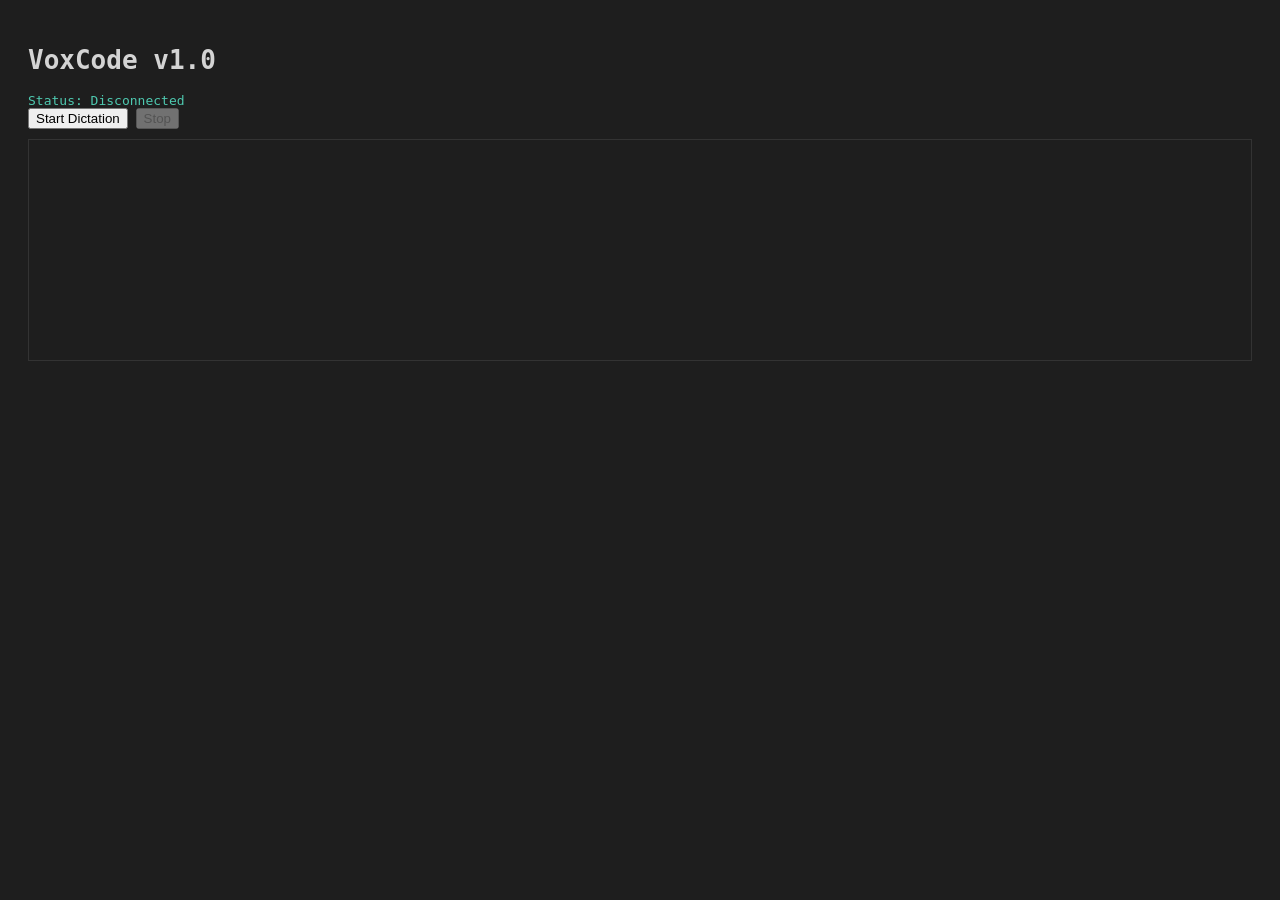
==== public/index.html @ f28451ba "initial commit" ====
<!DOCTYPE html>
<html lang="en">
<head>
    <meta charset="UTF-8">
    <title>VoxCode Client</title>
    <style>
        body { font-family: monospace; background: #1e1e1e; color: #d4d4d4; padding: 20px; }
        #status { color: #4ec9b0; }
        #transcript { border: 1px solid #333; padding: 10px; height: 200px; overflow-y: auto; margin-top: 10px; }
    </style>
</head>
<body>
    <h1>VoxCode v1.0</h1>
    <div id="status">Status: Disconnected</div>
    <button id="start">Start Dictation</button>
    <button id="stop" disabled>Stop</button>
    <div id="transcript"></div>

    <script src="app.js"></script>
</body>
</html>
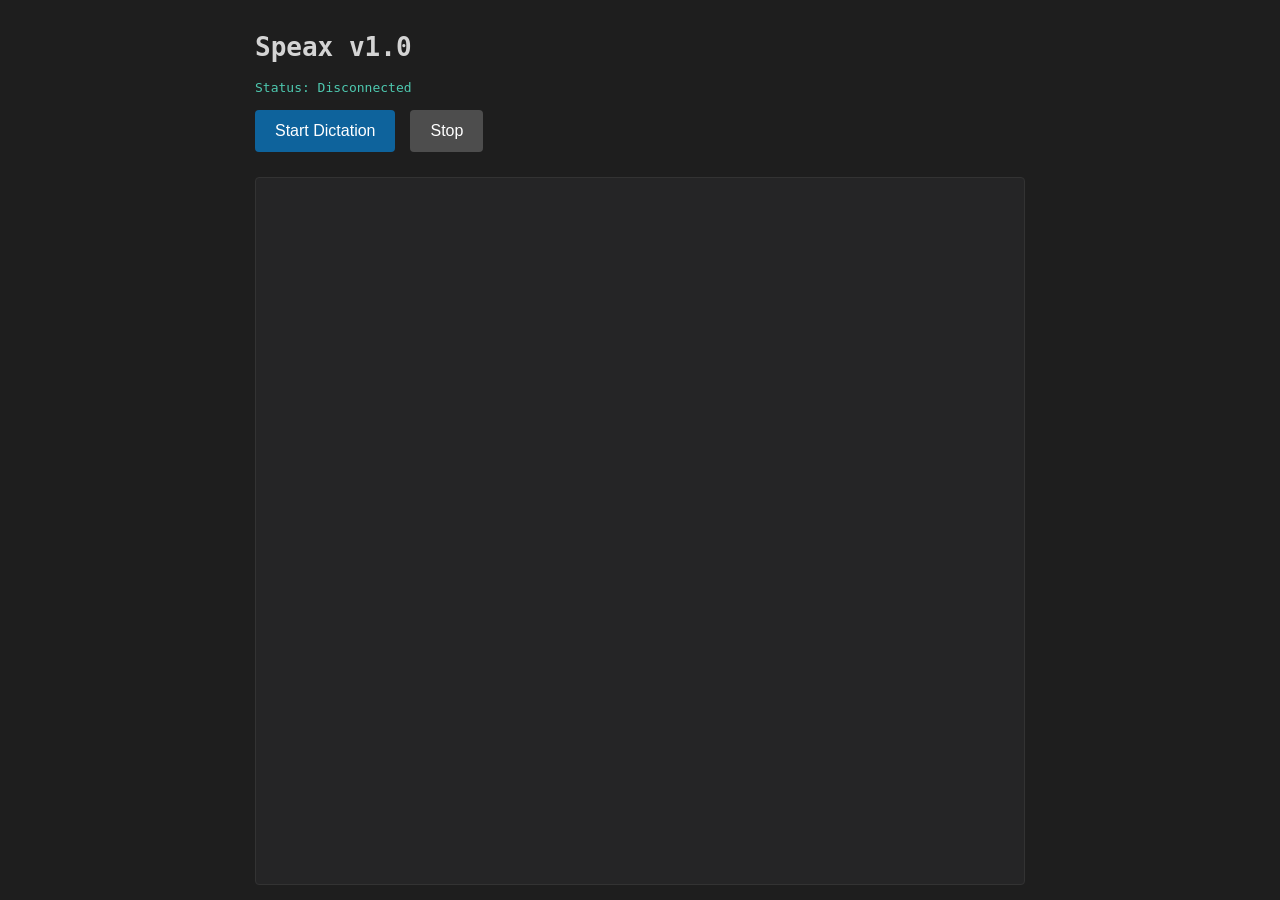
==== commit 13b41bcb: "get full duplex audio and ollama integration, add memory context handling, rolling summary, per-clie" ====
--- a/public/index.html
+++ b/public/index.html
@@ -2,18 +2,30 @@
 <html lang="en">
 <head>
     <meta charset="UTF-8">
-    <title>VoxCode Client</title>
+    <meta name="viewport" content="width=device-width, initial-scale=1.0, maximum-scale=1.0, user-scalable=no">
+    <title>Speax Client</title>
     <style>
-        body { font-family: monospace; background: #1e1e1e; color: #d4d4d4; padding: 20px; }
+        body { font-family: monospace; background: #1e1e1e; color: #d4d4d4; padding: 15px; margin: 0; display: flex; flex-direction: column; max-width: 800px; margin: 0 auto; height: 100vh; height: 100dvh; box-sizing: border-box; }
         #status { color: #4ec9b0; }
-        #transcript { border: 1px solid #333; padding: 10px; height: 200px; overflow-y: auto; margin-top: 10px; }
+        #transcript { border: 1px solid #333; padding: 10px; flex-grow: 1; overflow-y: auto; overflow-x: hidden; margin-top: 15px; border-radius: 4px; background: #252526; scroll-behavior: smooth; white-space: pre-wrap; word-wrap: break-word; }
+        button { padding: 12px 20px; font-size: 16px; margin-right: 5px; margin-bottom: 10px; cursor: pointer; border: none; border-radius: 4px; background: #0e639c; color: white; }
+        button:disabled { background: #4d4d4d; cursor: not-allowed; }
+        .controls { display: flex; flex-wrap: wrap; gap: 10px; margin-top: 15px; align-items: center; }
+        
+        @media (max-width: 600px) {
+            button { width: 100%; margin-right: 0; }
+        }
     </style>
 </head>
 <body>
-    <h1>VoxCode v1.0</h1>
+    <h1>Speax v1.0</h1>
     <div id="status">Status: Disconnected</div>
-    <button id="start">Start Dictation</button>
-    <button id="stop" disabled>Stop</button>
+    
+    <div class="controls">
+        <button id="start">Start Dictation</button>
+        <button id="stop" disabled>Stop</button>
+    </div>
+
     <div id="transcript"></div>
 
     <script src="app.js"></script>
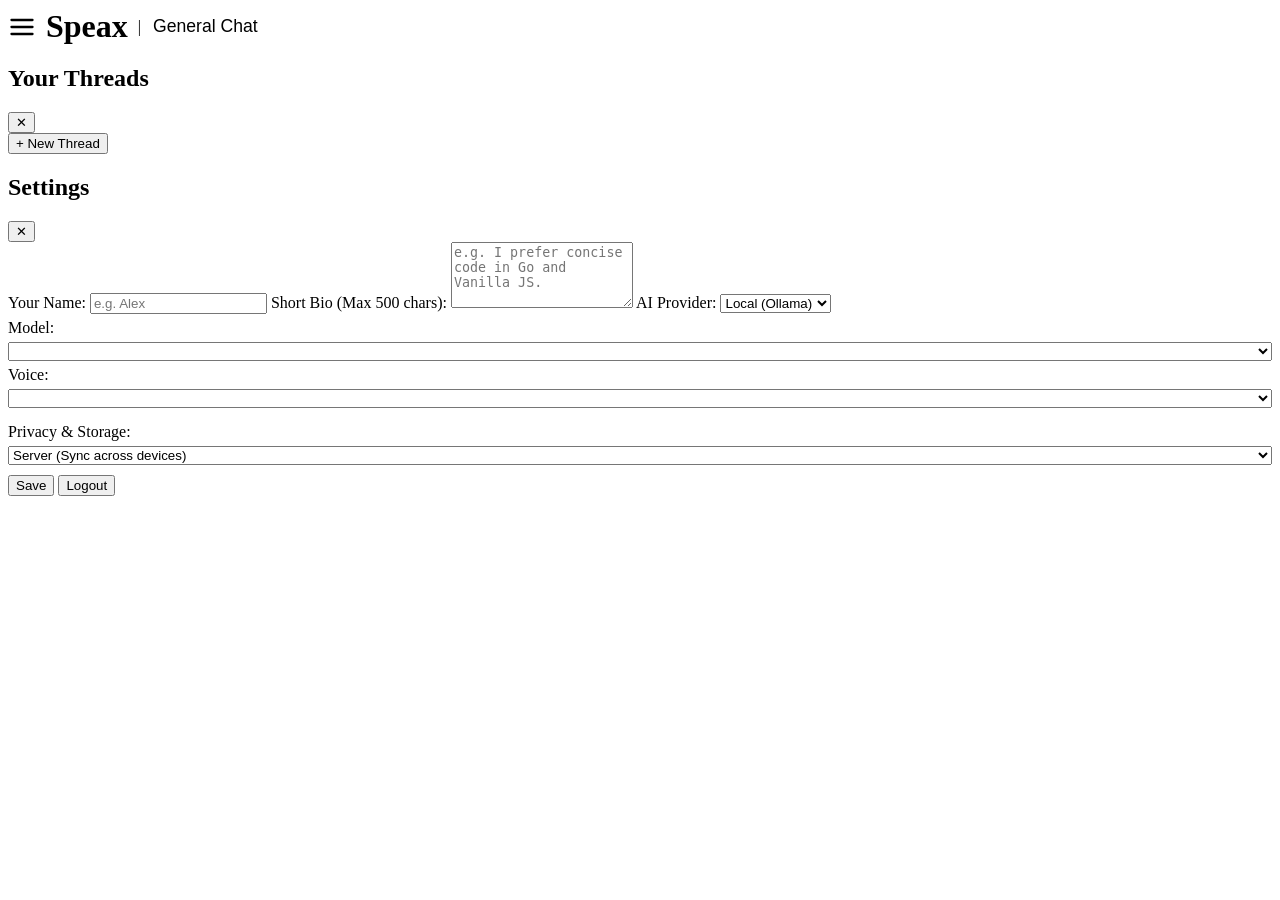
==== commit 5cc7dcf0: "Merge pull request #1 from blakjakau/feature/mobile-whisper Feature/mobile whisper" ====
--- a/public/index.html
+++ b/public/index.html
@@ -4,30 +4,170 @@
     <meta charset="UTF-8">
     <meta name="viewport" content="width=device-width, initial-scale=1.0, maximum-scale=1.0, user-scalable=no">
     <title>Speax Client</title>
-    <style>
-        body { font-family: monospace; background: #1e1e1e; color: #d4d4d4; padding: 15px; margin: 0; display: flex; flex-direction: column; max-width: 800px; margin: 0 auto; height: 100vh; height: 100dvh; box-sizing: border-box; }
-        #status { color: #4ec9b0; }
-        #transcript { border: 1px solid #333; padding: 10px; flex-grow: 1; overflow-y: auto; overflow-x: hidden; margin-top: 15px; border-radius: 4px; background: #252526; scroll-behavior: smooth; white-space: pre-wrap; word-wrap: break-word; }
-        button { padding: 12px 20px; font-size: 16px; margin-right: 5px; margin-bottom: 10px; cursor: pointer; border: none; border-radius: 4px; background: #0e639c; color: white; }
-        button:disabled { background: #4d4d4d; cursor: not-allowed; }
-        .controls { display: flex; flex-wrap: wrap; gap: 10px; margin-top: 15px; align-items: center; }
-        
-        @media (max-width: 600px) {
-            button { width: 100%; margin-right: 0; }
-        }
-    </style>
+    <link rel="icon" type="image/svg+xml" href="data:image/svg+xml,%3Csvg viewBox='0 0 100 100' xmlns='http://www.w3.org/2000/svg'%3E%3Crect width='100' height='100' fill='%231A1C2C' rx='20'/%3E%3Cg%3E%3Cg fill='rgba(74, 78, 105, 0.35)'%3E%3Crect x='14' y='42.65' width='8' height='8.36' rx='4' /%3E%3Crect x='26' y='27.60' width='8' height='28.35' rx='4' /%3E%3Crect x='38' y='17.33' width='8' height='54.05' rx='4' /%3E%3Crect x='50' y='22.74' width='8' height='67.76' rx='4' /%3E%3Crect x='62' y='40.14' width='8' height='45.75' rx='4' /%3E%3Crect x='74' y='47.46' width='8' height='21.13' rx='4' /%3E%3Crect x='86' y='48.02' width='8' height='6.40' rx='4' /%3E%3C/g%3E%3Cg fill='%2300D1C1'%3E%3Crect x='10' y='45.00' width='8' height='13.37' rx='4' /%3E%3Crect x='22' y='44.67' width='8' height='27.57' rx='4' /%3E%3Crect x='34' y='45.99' width='8' height='32.26' rx='4' /%3E%3Crect x='46' y='38.51' width='8' height='31.38' rx='4' /%3E%3Crect x='58' y='29.07' width='8' height='26.99' rx='4' /%3E%3Crect x='70' y='29.93' width='8' height='22.98' rx='4' /%3E%3Crect x='82' y='41.02' width='8' height='12.13' rx='4' /%3E%3C/g%3E%3C/g%3E%3C/svg%3E">
+    <link rel="stylesheet" href="styles.css?1">
 </head>
 <body>
-    <h1>Speax v1.0</h1>
-    <div id="status">Status: Disconnected</div>
-    
-    <div class="controls">
-        <button id="start">Start Dictation</button>
-        <button id="stop" disabled>Stop</button>
+    <div style="display: flex; justify-content: space-between; align-items: center; margin-bottom: 15px; width: 100%;">
+        <div style="display: flex; align-items: center; width: 70%; gap: 10px;">
+            <button id="menuSettingsBtn" style="background: transparent; border: none; color: var(--text-bright); cursor: pointer; padding: 0; display: flex; align-items: center; justify-content: center;">
+                <svg viewBox="0 0 24 24" fill="none" stroke="currentColor" stroke-width="2" stroke-linecap="round" stroke-linejoin="round" style="width: 28px; height: 28px;"><line x1="3" y1="12" x2="21" y2="12"></line><line x1="3" y1="6" x2="21" y2="6"></line><line x1="3" y1="18" x2="21" y2="18"></line></svg>
+            </button>
+            <h1 style="margin: 0;">Speax</h1><span style="color: var(--slate-high);">|</span><input id="threadNameInput" type="text" style="background:transparent; border:none; color:var(--text-bright); font-size:1.1em; cursor:pointer; width: 100%;" title="Rename Thread" value="General Chat" />
+        </div>
+        <div id="userProfileContainer" style="display: none; position: relative;">
+            <img id="userAvatarBtn" src="" alt="User" style="width: 40px; height: 40px; border-radius: 50%; border: 2px solid var(--slate-high); object-fit: cover;">
+        </div>
     </div>
 
-    <div id="transcript"></div>
+    <div id="auth-section" style="display: none; text-align: center; margin-top: 50px;">
+        <h2 style="margin-bottom: 20px; color: var(--text-soft)">Authentication Required</h2>
+        <button id="loginBtn" class="btn-primary google">Login with Google</button>
+    </div>
 
-    <script src="app.js"></script>
+    <div id="app-section" style="display: none; flex-grow: 1; flex-direction: column; min-height: 0;">
+        <div id="status" style="margin-bottom: 15px; font-weight: bold; font-size: 1.1em; color: var(--text-bright);">Status: Disconnected</div>
+        
+        <!-- Dynamic Audio Progress Bar (Global) -->
+        <div id="audioProgressContainer" class="progress-container">
+            <div id="audioProgressBar" class="progress-bar"></div>
+        </div>
+
+        <div id="view-container" style="flex-grow: 1; display: flex; flex-direction: column; overflow: hidden;">
+            <!-- Home View -->
+            <div id="view-home" class="chat-view centered">
+                <div style="display: flex; flex-direction: column; align-items: center; justify-content: center; gap: 30px; margin: auto;">
+                    <div style="position: relative; display: flex; justify-content: center; align-items: center;">
+                        <!-- Main Toggle Button -->
+                        <button id="mainToggleBtn" class="main-toggle-btn disconnected">
+                            <svg viewBox="0 0 100 100" xmlns="http://www.w3.org/2000/svg" style="width: 50%; height: 50%;">
+                                <g fill="currentColor">
+                                    <!-- Shadow / Thought Layer -->
+                                    <g style="opacity: 0.35;">
+                                        <rect x="14" y="42.65" width="8" height="8.36" rx="4" /><rect x="26" y="27.60" width="8" height="28.35" rx="4" />
+                                        <rect x="38" y="17.33" width="8" height="54.05" rx="4" /><rect x="50" y="22.74" width="8" height="67.76" rx="4" />
+                                        <rect x="62" y="40.14" width="8" height="45.75" rx="4" /><rect x="74" y="47.46" width="8" height="21.13" rx="4" />
+                                        <rect x="86" y="48.02" width="8" height="6.40" rx="4" />
+                                    </g>
+                                    <!-- Active / Speech Layer -->
+                                    <g>
+                                        <rect x="10" y="45.00" width="8" height="13.37" rx="4" /><rect x="22" y="44.67" width="8" height="27.57" rx="4" />
+                                        <rect x="34" y="45.99" width="8" height="32.26" rx="4" /><rect x="46" y="38.51" width="8" height="31.38" rx="4" />
+                                        <rect x="58" y="29.07" width="8" height="26.99" rx="4" /><rect x="70" y="29.93" width="8" height="22.98" rx="4" />
+                                        <rect x="82" y="41.02" width="8" height="12.13" rx="4" />
+                                    </g>
+                                </g>
+                            </svg>
+                        </button>
+                        <!-- Floating Mute Button -->
+                        <button id="muteBtn" class="satellite-btn mute" style="display: none;">
+                            <svg viewBox="0 0 24 24" fill="none" stroke="currentColor" stroke-width="2" stroke-linecap="round" stroke-linejoin="round" style="width: 50%; height: 50%;"><path d="M12 2a3 3 0 0 0-3 3v7a3 3 0 0 0 6 0V5a3 3 0 0 0-3-3Z"></path><path d="M19 10v2a7 7 0 0 1-14 0v-2"></path><line x1="12" y1="19" x2="12" y2="22"></line></svg>
+                        </button>
+                    </div>
+                    <!-- Pause Button -->
+                    <button id="pauseBtn" class="satellite-btn pause" style="display: none;">
+                        <svg viewBox="0 0 24 24" fill="none" stroke="currentColor" stroke-width="2" stroke-linecap="round" stroke-linejoin="round" style="width: 50%; height: 50%;"><rect x="6" y="4" width="4" height="16"></rect><rect x="14" y="4" width="4" height="16"></rect></svg>
+                    </button>
+                </div>
+            </div>
+
+            <!-- Thread View -->
+            <div id="transcript" class="chat-view" style="display: none;"></div>
+
+            <!-- Memory View -->
+            <div id="summary-view" class="chat-view" style="display: none; flex-direction: column;">
+                <div style="display: flex; gap: 10px; margin-bottom: 15px; flex-shrink: 0; width: 100%;">
+                    <button id="rebuildSummaryBtn" class="btn-primary" style="flex: 1; margin: 0;">Rebuild Summary</button>
+                    <button id="clearHistoryBtn" class="btn-danger" style="flex: 1; margin: 0;">Expunge Memory</button>
+                </div>
+                <div id="summary-content" style="flex-grow: 1;">No summary generated yet.</div>
+            </div>
+        </div>
+
+        <!-- Bottom Navigation Tabs -->
+        <div id="bottom-tabs" class="tab-container">
+            <button id="tab-home" class="tab-btn active">
+                <svg class="tab-icon" viewBox="0 0 24 24" fill="currentColor"><path d="M10 20v-6h4v6h5v-8h3L12 3 2 12h3v8z"/></svg>
+                <span>Home</span>
+            </button>
+            <button id="tab-thread" class="tab-btn">
+                <svg class="tab-icon" viewBox="0 0 24 24" fill="currentColor"><path d="M3 13h2v-2H3v2zm0 4h2v-2H3v2zm0-8h2V7H3v2zm4 4h14v-2H7v2zm0 4h14v-2H7v2zM7 7v2h14V7H7z"/></svg>
+                <span>Thread</span>
+            </button>
+            <button id="tab-memory" class="tab-btn">
+                <svg class="tab-icon" viewBox="0 0 24 24" fill="currentColor"><path d="M15 9H9v6h6V9zm-2 4h-2v-2h2v2zm8-2V9h-2V7c0-1.1-.9-2-2-2h-2V3h-2v2h-2V3H9v2H7c-1.1 0-2 .9-2 2v2H3v2h2v2H3v2h2v2c0 1.1.9 2 2 2h2v2h2v-2h2v2h2v-2h2c1.1 0 2-.9 2-2v-2h2v-2h-2v-2h2zm-4 6H7V7h10v10z"/></svg>
+                <span>Memory</span>
+            </button>
+        </div>
+    </div>
+
+    <button id="threadsFab" style="position: fixed; bottom: 85px; right: 20px; border-radius: 50%; width: 50px; height: 50px; display: none; z-index: 90; background: var(--slate-high); border: 1px solid var(--slate-mid); cursor: pointer; box-shadow: 0 4px 6px rgba(0,0,0,0.3); padding: 0; align-items: center; justify-content: center; color: var(--text-bright);">
+        <svg viewBox="0 0 24 24" fill="none" stroke="currentColor" stroke-width="2" stroke-linecap="round" stroke-linejoin="round" style="width: 50%; height: 50%;"><line x1="8" y1="6" x2="21" y2="6"></line><line x1="8" y1="12" x2="21" y2="12"></line><line x1="8" y1="18" x2="21" y2="18"></line><line x1="3" y1="6" x2="3.01" y2="6"></line><line x1="3" y1="12" x2="3.01" y2="12"></line><line x1="3" y1="18" x2="3.01" y2="18"></line></svg>
+    </button>
+
+    <div id="drawerOverlay" class="drawer-overlay"></div>
+
+    <div id="threadsSidebar" class="bottom-sheet">
+        <div class="sidebar-header">
+            <h2 style="color: var(--teal-electric);">Your Threads</h2>
+            <button id="closeThreadsBtn" class="btn-close">✕</button>
+        </div>
+        <button id="newThreadBtn" class="btn-primary" style="margin: 0;">+ New Thread</button>
+        <div id="threadList" style="flex-grow: 1; overflow-y: auto; display: flex; flex-direction: column; gap: 5px;"></div>
+    </div>
+
+    <div id="settingsSidebar" class="sidebar" style="left: -320px; border-right: 1px solid var(--slate-high);">
+        <div class="sidebar-header">
+            <h2>Settings</h2>
+            <button id="closeSettingsBtn" class="btn-close">✕</button>
+        </div>
+        
+        <label style="margin-top: 10px;">Your Name:</label>
+        <input type="text" id="userName" placeholder="e.g. Alex">
+        
+        <label>Short Bio (Max 500 chars):</label>
+        <textarea id="userBio" maxlength="500" placeholder="e.g. I prefer concise code in Go and Vanilla JS." style="resize: vertical; min-height: 60px;"></textarea>
+
+        <div id="nativeSttContainer" style="display: none; flex-direction: column; gap: 5px; margin-top: 15px;">
+            <label style="display: flex; align-items: center; justify-content: space-between; cursor: pointer;">
+                Use Browser STT:
+                <input type="checkbox" id="useNativeSttToggle" style="width: 18px; height: 18px; cursor: pointer;">
+            </label>
+        </div>
+
+        <label style="margin-top: 10px;">AI Provider:</label>
+        <select id="aiProvider">
+            <option value="ollama">Local (Ollama)</option>
+            <option value="gemini">Google Gemini</option>
+        </select>
+        
+        <div id="geminiSettings" style="display: none; flex-direction: column; gap: 5px;">
+            <label>Gemini API Key:</label>
+            <input type="password" id="geminiApiKey" placeholder="AIzaSy...">
+        </div>
+        
+    <div id="modelSettings" style="display: flex; flex-direction: column; gap: 5px; margin-top: 5px;">
+        <label>Model:</label>
+        <select id="aiModel"></select>
+    </div>
+    
+    <div id="voiceSettings" style="display: flex; flex-direction: column; gap: 5px; margin-top: 5px;">
+        <label>Voice:</label>
+        <select id="aiVoice"></select>
+    </div>
+
+    <div id="storageSettings" style="display: flex; flex-direction: column; gap: 5px; margin-top: 15px;">
+        <label>Privacy & Storage:</label>
+        <select id="storageMode">
+            <option value="server">Server (Sync across devices)</option>
+            <option value="client">Browser (Local Ephemeral)</option>
+        </select>
+    </div>
+
+        <button id="saveSettingsBtn" class="btn-primary" style="margin-top: auto;">Save</button>
+        <button id="menuLogoutBtn" class="btn-danger" style="margin-top: 10px;">Logout</button>
+    </div>
+
+    <script type="module" src="app.js?1"></script>
 </body>
 </html>
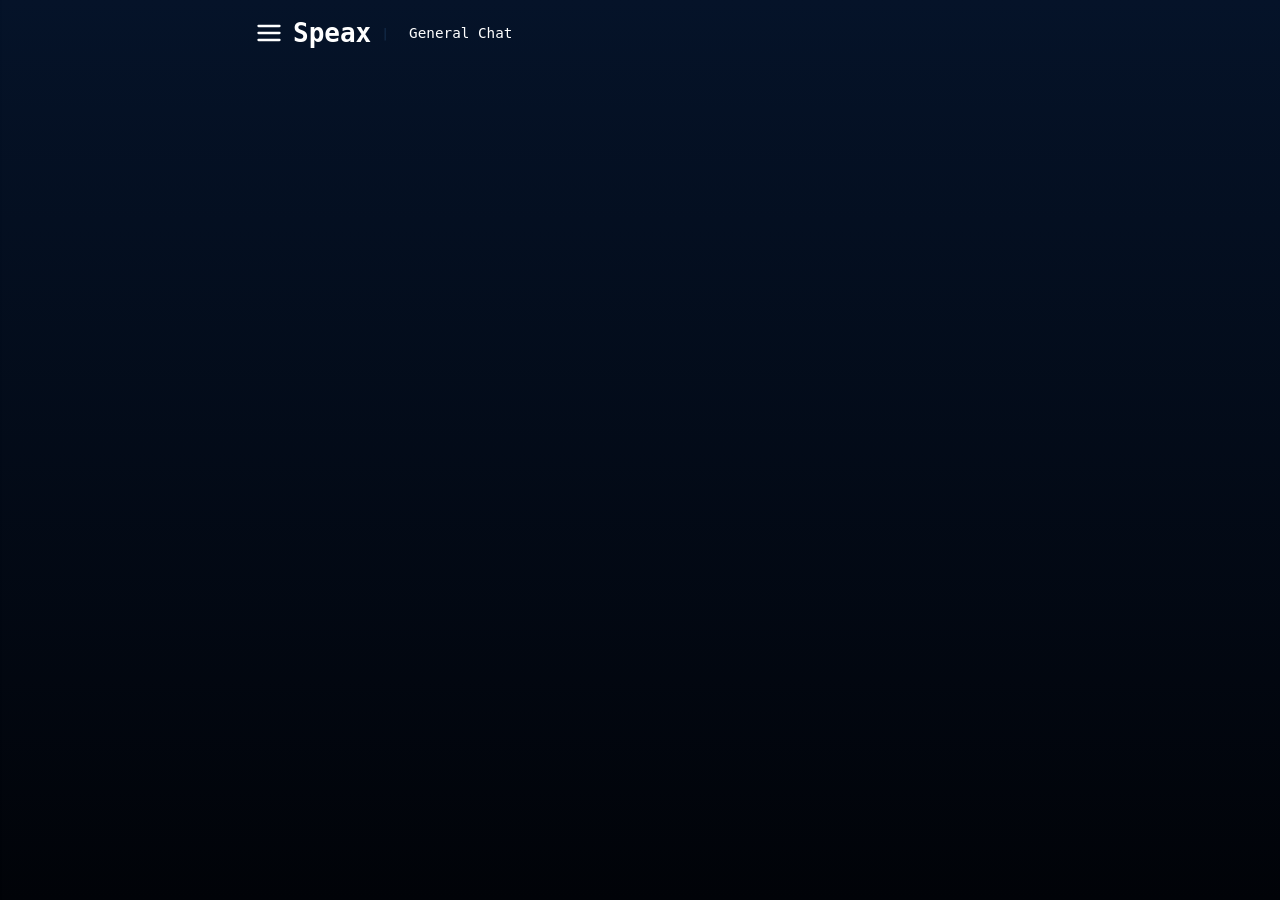
==== commit 2e147a93: "Merge pull request #2 from blakjakau/feature/mobile-piper implemented local TTS via piper models (sh" ====
--- a/public/index.html
+++ b/public/index.html
@@ -5,7 +5,7 @@
     <meta name="viewport" content="width=device-width, initial-scale=1.0, maximum-scale=1.0, user-scalable=no">
     <title>Speax Client</title>
     <link rel="icon" type="image/svg+xml" href="data:image/svg+xml,%3Csvg viewBox='0 0 100 100' xmlns='http://www.w3.org/2000/svg'%3E%3Crect width='100' height='100' fill='%231A1C2C' rx='20'/%3E%3Cg%3E%3Cg fill='rgba(74, 78, 105, 0.35)'%3E%3Crect x='14' y='42.65' width='8' height='8.36' rx='4' /%3E%3Crect x='26' y='27.60' width='8' height='28.35' rx='4' /%3E%3Crect x='38' y='17.33' width='8' height='54.05' rx='4' /%3E%3Crect x='50' y='22.74' width='8' height='67.76' rx='4' /%3E%3Crect x='62' y='40.14' width='8' height='45.75' rx='4' /%3E%3Crect x='74' y='47.46' width='8' height='21.13' rx='4' /%3E%3Crect x='86' y='48.02' width='8' height='6.40' rx='4' /%3E%3C/g%3E%3Cg fill='%2300D1C1'%3E%3Crect x='10' y='45.00' width='8' height='13.37' rx='4' /%3E%3Crect x='22' y='44.67' width='8' height='27.57' rx='4' /%3E%3Crect x='34' y='45.99' width='8' height='32.26' rx='4' /%3E%3Crect x='46' y='38.51' width='8' height='31.38' rx='4' /%3E%3Crect x='58' y='29.07' width='8' height='26.99' rx='4' /%3E%3Crect x='70' y='29.93' width='8' height='22.98' rx='4' /%3E%3Crect x='82' y='41.02' width='8' height='12.13' rx='4' /%3E%3C/g%3E%3C/g%3E%3C/svg%3E">
-    <link rel="stylesheet" href="styles.css?1">
+    <link rel="stylesheet" href="styles.css?2">
 </head>
 <body>
     <div style="display: flex; justify-content: space-between; align-items: center; margin-bottom: 15px; width: 100%;">
--- a/public/styles.css
+++ b/public/styles.css
@@ -0,0 +1,201 @@
+:root {
+    /* Palette */
+    --bg-grad-start: #051329; /* Deep midnight blue light */
+    --bg-grad-end: #010308;   /* Absolute blue-black abyss */
+    --slate-deep: #030B17;    /* Depressed Tracks / Shadows */
+    --slate-mid: #0B1E36;     /* Dark navy surface cards */
+    --slate-high: #152E4D;    /* Crisp navy borders & active states */
+    --teal-electric: #00D1C1; /* Accent Fills Only */
+    --teal-dim: #005A53;   /* Accent Fills Dim */
+    --blue-accent: #0E639C; /* Android Primary Accent */
+    --text-soft: rgba(255, 255, 255, 0.5); /* Inactive Text */
+    --text-bright: #FFFFFF; /* Active Text / Icons */
+    --text-inverse: #000000; /* Contrast on Teal Backgrounds */
+    --danger-bg: #8A3A3A;
+    --danger-text: #E0A6A6;
+}
+
+/* Base Styles */
+body {
+    font-family: monospace;
+    background: linear-gradient(180deg, var(--bg-grad-start) 0%, var(--bg-grad-end) 100%);
+    background-attachment: fixed;
+    color: var(--text-soft);
+    padding: 15px;
+    margin: 0;
+    display: flex;
+    flex-direction: column;
+    max-width: 800px;
+    margin: 0 auto;
+    height: 100vh;
+    height: 100dvh;
+    box-sizing: border-box;
+}
+
+h1, h2 { margin: 0; color: var(--text-bright); }
+
+input, select, textarea {
+    padding: 10px;
+    background: var(--slate-mid);
+    color: var(--text-bright);
+    border: 1px solid var(--slate-high);
+    border-radius: 4px;
+    outline: none;
+    font-family: inherit;
+    box-sizing: border-box;
+}
+input::placeholder, textarea::placeholder { color: var(--slate-high); }
+
+/* Containers */
+.chat-view {
+    border: 1px solid var(--slate-high);
+    padding: 10px;
+    flex-grow: 1;
+    overflow-y: auto;
+    overflow-x: hidden;
+    border-radius: 0 4px 4px 4px;
+    background: var(--slate-mid);
+    white-space: pre-wrap;
+    word-wrap: break-word;
+    margin-top: 0;
+}
+.chat-view.centered {
+    display: flex;
+    flex-direction: column;
+    align-items: center;
+    justify-content: center;
+}
+
+/* Progress Bar */
+.progress-container {
+    position: relative; width: 100%; height: 4px; background: var(--slate-deep);
+    border-radius: 2px; margin-bottom: 15px; box-shadow: inset 0 1px 3px rgba(0,0,0,0.5); flex-shrink: 0;
+}
+.progress-bar {
+    position: absolute; left: 0; top: 0; width: 0%; height: 100%;
+    background: linear-gradient(90deg, var(--blue-accent), var(--teal-electric));
+    border-radius: 2px; box-shadow: 0 0 6px rgba(0,209,193,0.4);
+}
+
+/* Base Buttons */
+.btn-primary {
+    padding: 12px 10px; font-size: 14px; font-weight: bold; cursor: pointer; border: none; border-radius: 4px;
+    background: var(--blue-accent); color: var(--text-bright);
+}
+.btn-primary.google { background: #db4437; color: white; }
+.btn-danger {
+    padding: 12px 10px; font-size: 14px; cursor: pointer; border: none; border-radius: 4px; font-weight: bold;
+    background: var(--danger-bg); color: var(--danger-text);
+}
+
+/* Bottom Tabs */
+.tab-container {
+    display: flex; margin-top: 15px; background: var(--slate-mid);
+    border-radius: 8px; border: 1px solid var(--slate-high); overflow: hidden; flex-shrink: 0;
+}
+.tab-btn {
+    flex: 1; margin: 0; border: none; border-radius: 0; padding: 10px 0; cursor: pointer;
+    background: transparent; color: var(--text-soft); font-size: 12px; font-weight: bold; transition: 0.2s ease;
+    display: flex; flex-direction: column; align-items: center; justify-content: center; gap: 4px;
+}
+.tab-btn.active { background: var(--slate-high); color: var(--text-bright); }
+.tab-icon { width: 24px; height: 24px; }
+
+/* Main Central Button */
+.main-toggle-btn {
+    width: 160px; height: 160px; border-radius: 50%; border: none; cursor: pointer;
+    display: flex; align-items: center; justify-content: center; z-index: 2; position: relative;
+    transition: background 0.3s, color 0.3s, transform 0.05s, box-shadow 0.05s;
+}
+.main-toggle-btn.disconnected { background: var(--slate-mid); color: var(--blue-accent); }
+.main-toggle-btn.processing { background: var(--slate-high); color: var(--text-bright); }
+.main-toggle-btn.listening { background: var(--blue-accent); color: var(--text-bright); }
+
+/* Satellite Buttons (Mute / Pause) */
+.satellite-btn {
+    border-radius: 50%; border: none; cursor: pointer; display: flex; align-items: center; justify-content: center; padding: 0;
+    transition: background 0.3s, color 0.3s, transform 0.05s, box-shadow 0.05s;
+}
+.satellite-btn.mute {
+    position: absolute; bottom: -10px; right: -20px; width: 83px; height: 83px;
+    border: 6px solid var(--slate-mid); z-index: 3;
+}
+.satellite-btn.pause { width: 60px; height: 60px; }
+
+/* Satellite States */
+.satellite-btn { background: var(--slate-high); color: var(--text-bright); }
+.satellite-btn.pressed { background: var(--slate-deep); color: var(--text-soft); }
+
+/* Drawer Overlay */
+.drawer-overlay {
+    position: fixed; top: 0; left: 0; width: 100%; height: 100%;
+    background: rgba(0, 0, 0, 0.6); backdrop-filter: blur(2px);
+    z-index: 150; opacity: 0; pointer-events: none;
+    transition: opacity 0.3s ease;
+}
+.drawer-overlay.active {
+    opacity: 1; pointer-events: auto;
+}
+
+/* Sidebar */
+.sidebar {
+    position: fixed; top: 0; height: 100%; background: var(--slate-deep);
+    transition: right 0.3s ease, left 0.3s ease; z-index: 200; padding: 20px; box-sizing: border-box;
+    display: flex; flex-direction: column; flex-shrink: 0; gap: 15px; box-shadow: 0 0 15px rgba(0,0,0,0.5); width: 300px;
+    overflow-y: auto;
+}
+.sidebar-header { display: flex; justify-content: space-between; align-items: center; }
+.btn-close { background: none; border: none; font-size: 20px; cursor: pointer; color: var(--text-soft); padding: 0; margin: 0; min-width: auto; width: auto; }
+
+/* Bottom Sheet Drawer */
+.bottom-sheet {
+    position: fixed;
+    bottom: -100%;
+    left: 50%;
+    transform: translateX(-50%);
+    width: 100%;
+    max-width: 800px;
+    max-height: 75vh;
+    background: var(--slate-deep);
+    border: 1px solid var(--slate-high);
+    border-bottom: none;
+    border-top-left-radius: 16px;
+    border-top-right-radius: 16px;
+    transition: bottom 0.3s cubic-bezier(0.2, 0.8, 0.2, 1);
+    z-index: 201; padding: 20px; box-sizing: border-box;
+    display: flex; flex-direction: column; gap: 15px; box-shadow: 0 -5px 20px rgba(0,0,0,0.6);
+}
+
+/* Thread List */
+.thread-item {
+    display: flex; justify-content: space-between; align-items: center; padding: 10px;
+    border-radius: 4px; cursor: pointer; background: transparent; color: var(--text-soft);
+}
+.thread-item.active { background: var(--slate-mid); color: var(--text-bright); }
+.btn-del-circle {
+    width: 24px; height: 24px; border-radius: 50%; display: flex; align-items: center; justify-content: center; padding: 0;
+    background: var(--slate-high); color: var(--text-soft); border: none; cursor: pointer; margin-left: 10px; flex-shrink: 0;
+}
+.btn-del-circle:hover { background: var(--danger-bg); color: var(--danger-text); }
+
+/* Message Bubbles */
+.msg-row { display: flex; align-items: center; margin-bottom: 10px; justify-content: space-between; }
+.msg-content { white-space: pre-wrap; word-break: break-word; }
+.msg-assistant { color: var(--text-bright); font-weight: bold; }
+.msg-user { color: var(--text-soft); }
+
+/* Memory UI */
+.memory-box {
+    margin-bottom: 8px; background: var(--slate-mid); padding: 12px;
+    border-radius: 4px; border: 1px solid var(--slate-high); white-space: normal;
+}
+.memory-stat-row { display: flex; justify-content: space-between; font-size: 12px; margin-bottom: 4px; color: var(--text-soft); }
+.memory-bar-track { background: var(--slate-deep); height: 6px; border-radius: 3px; overflow: hidden; margin-bottom: 12px; }
+.memory-bar-fill-ctx { background: var(--teal-electric); height: 100%; transition: width 0.3s ease; }
+.memory-bar-fill-arc { background: var(--blue-accent); height: 100%; transition: width 0.3s ease; }
+.memory-title { font-size: 13px; color: var(--text-bright); margin-bottom: 8px; font-weight: bold; white-space: normal; }
+.memory-body { line-height: 1.5; color: var(--text-soft); }
+
+@media (max-width: 600px) {
+    .btn-primary, .btn-danger { width: 100%; margin-right: 0; }
+}
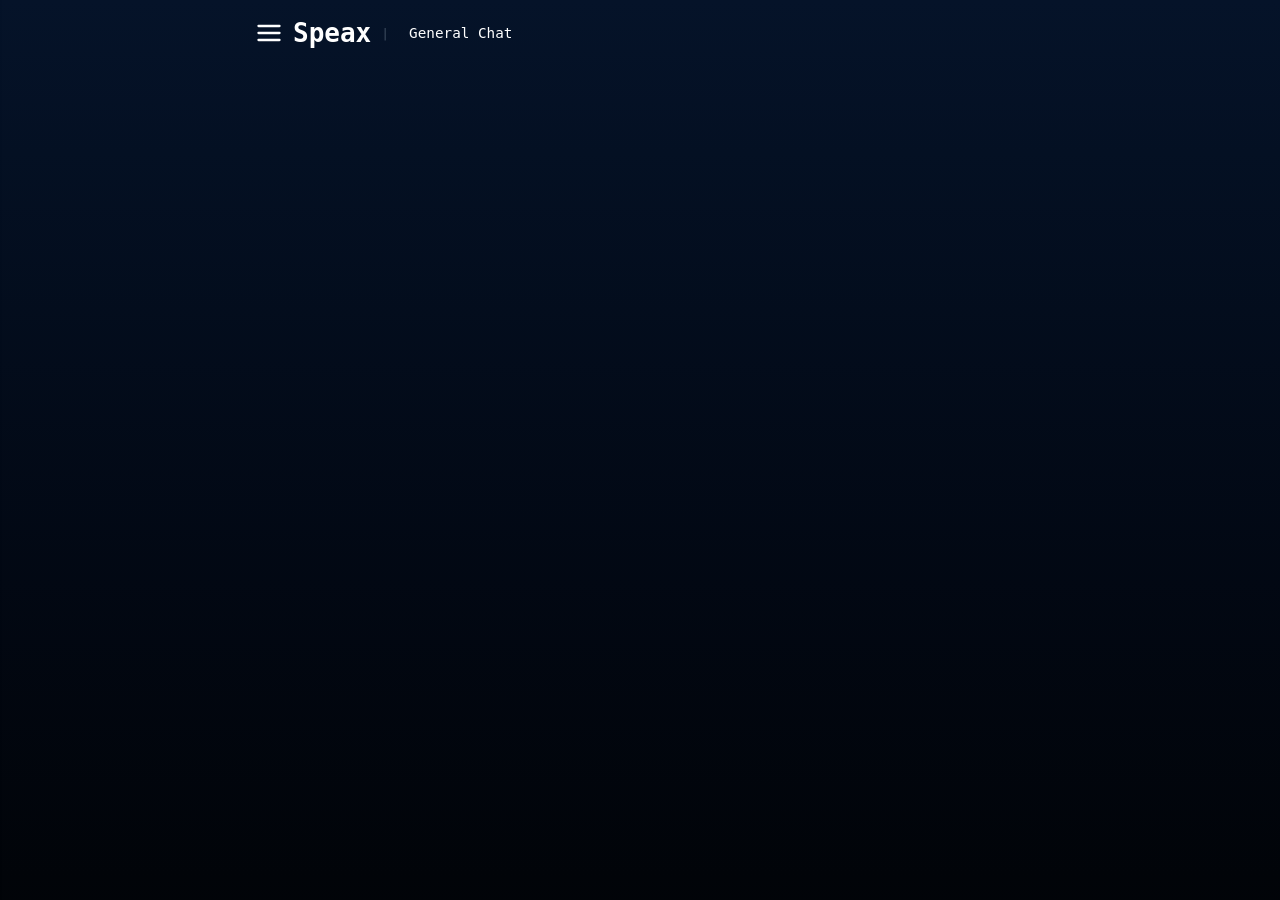
==== commit 2a3d8e2e: "feat: implement Assistant Mode with context-aware threading and tabbed UI - Backend: added sticky as" ====
--- a/public/index.html
+++ b/public/index.html
@@ -1,22 +1,35 @@
 <!DOCTYPE html>
 <html lang="en">
+
 <head>
     <meta charset="UTF-8">
     <meta name="viewport" content="width=device-width, initial-scale=1.0, maximum-scale=1.0, user-scalable=no">
     <title>Speax Client</title>
-    <link rel="icon" type="image/svg+xml" href="data:image/svg+xml,%3Csvg viewBox='0 0 100 100' xmlns='http://www.w3.org/2000/svg'%3E%3Crect width='100' height='100' fill='%231A1C2C' rx='20'/%3E%3Cg%3E%3Cg fill='rgba(74, 78, 105, 0.35)'%3E%3Crect x='14' y='42.65' width='8' height='8.36' rx='4' /%3E%3Crect x='26' y='27.60' width='8' height='28.35' rx='4' /%3E%3Crect x='38' y='17.33' width='8' height='54.05' rx='4' /%3E%3Crect x='50' y='22.74' width='8' height='67.76' rx='4' /%3E%3Crect x='62' y='40.14' width='8' height='45.75' rx='4' /%3E%3Crect x='74' y='47.46' width='8' height='21.13' rx='4' /%3E%3Crect x='86' y='48.02' width='8' height='6.40' rx='4' /%3E%3C/g%3E%3Cg fill='%2300D1C1'%3E%3Crect x='10' y='45.00' width='8' height='13.37' rx='4' /%3E%3Crect x='22' y='44.67' width='8' height='27.57' rx='4' /%3E%3Crect x='34' y='45.99' width='8' height='32.26' rx='4' /%3E%3Crect x='46' y='38.51' width='8' height='31.38' rx='4' /%3E%3Crect x='58' y='29.07' width='8' height='26.99' rx='4' /%3E%3Crect x='70' y='29.93' width='8' height='22.98' rx='4' /%3E%3Crect x='82' y='41.02' width='8' height='12.13' rx='4' /%3E%3C/g%3E%3C/g%3E%3C/svg%3E">
-    <link rel="stylesheet" href="styles.css?2">
+    <link rel="icon" type="image/svg+xml"
+        href="data:image/svg+xml,%3Csvg viewBox='0 0 100 100' xmlns='http://www.w3.org/2000/svg'%3E%3Crect width='100' height='100' fill='%231A1C2C' rx='20'/%3E%3Cg%3E%3Cg fill='rgba(74, 78, 105, 0.35)'%3E%3Crect x='14' y='42.65' width='8' height='8.36' rx='4' /%3E%3Crect x='26' y='27.60' width='8' height='28.35' rx='4' /%3E%3Crect x='38' y='17.33' width='8' height='54.05' rx='4' /%3E%3Crect x='50' y='22.74' width='8' height='67.76' rx='4' /%3E%3Crect x='62' y='40.14' width='8' height='45.75' rx='4' /%3E%3Crect x='74' y='47.46' width='8' height='21.13' rx='4' /%3E%3Crect x='86' y='48.02' width='8' height='6.40' rx='4' /%3E%3C/g%3E%3Cg fill='%2300D1C1'%3E%3Crect x='10' y='45.00' width='8' height='13.37' rx='4' /%3E%3Crect x='22' y='44.67' width='8' height='27.57' rx='4' /%3E%3Crect x='34' y='45.99' width='8' height='32.26' rx='4' /%3E%3Crect x='46' y='38.51' width='8' height='31.38' rx='4' /%3E%3Crect x='58' y='29.07' width='8' height='26.99' rx='4' /%3E%3Crect x='70' y='29.93' width='8' height='22.98' rx='4' /%3E%3Crect x='82' y='41.02' width='8' height='12.13' rx='4' /%3E%3C/g%3E%3C/g%3E%3C/svg%3E">
+    <link rel="stylesheet" href="styles.css?3">
 </head>
+
 <body>
     <div style="display: flex; justify-content: space-between; align-items: center; margin-bottom: 15px; width: 100%;">
         <div style="display: flex; align-items: center; width: 70%; gap: 10px;">
-            <button id="menuSettingsBtn" style="background: transparent; border: none; color: var(--text-bright); cursor: pointer; padding: 0; display: flex; align-items: center; justify-content: center;">
-                <svg viewBox="0 0 24 24" fill="none" stroke="currentColor" stroke-width="2" stroke-linecap="round" stroke-linejoin="round" style="width: 28px; height: 28px;"><line x1="3" y1="12" x2="21" y2="12"></line><line x1="3" y1="6" x2="21" y2="6"></line><line x1="3" y1="18" x2="21" y2="18"></line></svg>
-            </button>
-            <h1 style="margin: 0;">Speax</h1><span style="color: var(--slate-high);">|</span><input id="threadNameInput" type="text" style="background:transparent; border:none; color:var(--text-bright); font-size:1.1em; cursor:pointer; width: 100%;" title="Rename Thread" value="General Chat" />
+            <button id="menuSettingsBtn"
+                style="background: transparent; border: none; color: var(--text-bright); cursor: pointer; padding: 0; display: flex; align-items: center; justify-content: center;">
+                <svg viewBox="0 0 24 24" fill="none" stroke="currentColor" stroke-width="2" stroke-linecap="round"
+                    stroke-linejoin="round" style="width: 28px; height: 28px;">
+                    <line x1="3" y1="12" x2="21" y2="12"></line>
+                    <line x1="3" y1="6" x2="21" y2="6"></line>
+                    <line x1="3" y1="18" x2="21" y2="18"></line>
+                </svg>
+            </button>
+            <h1 style="margin: 0;">Speax</h1><span style="color: var(--slate-high);">|</span><input id="threadNameInput"
+                type="text"
+                style="background:transparent; border:none; color:var(--text-bright); font-size:1.1em; cursor:pointer; width: 100%;"
+                title="Rename Thread" value="General Chat" />
         </div>
         <div id="userProfileContainer" style="display: none; position: relative;">
-            <img id="userAvatarBtn" src="" alt="User" style="width: 40px; height: 40px; border-radius: 50%; border: 2px solid var(--slate-high); object-fit: cover;">
+            <img id="userAvatarBtn" src="" alt="User"
+                style="width: 40px; height: 40px; border-radius: 50%; border: 2px solid var(--slate-high); object-fit: cover;">
         </div>
     </div>
 
@@ -26,8 +39,9 @@
     </div>
 
     <div id="app-section" style="display: none; flex-grow: 1; flex-direction: column; min-height: 0;">
-        <div id="status" style="margin-bottom: 15px; font-weight: bold; font-size: 1.1em; color: var(--text-bright);">Status: Disconnected</div>
-        
+        <div id="status" style="margin-bottom: 15px; font-weight: bold; font-size: 1.1em; color: var(--text-bright);">
+            Status: Disconnected</div>
+
         <!-- Dynamic Audio Progress Bar (Global) -->
         <div id="audioProgressContainer" class="progress-container">
             <div id="audioProgressBar" class="progress-bar"></div>
@@ -36,24 +50,32 @@
         <div id="view-container" style="flex-grow: 1; display: flex; flex-direction: column; overflow: hidden;">
             <!-- Home View -->
             <div id="view-home" class="chat-view centered">
-                <div style="display: flex; flex-direction: column; align-items: center; justify-content: center; gap: 30px; margin: auto;">
+                <div
+                    style="display: flex; flex-direction: column; align-items: center; justify-content: center; gap: 30px; margin: auto;">
                     <div style="position: relative; display: flex; justify-content: center; align-items: center;">
                         <!-- Main Toggle Button -->
                         <button id="mainToggleBtn" class="main-toggle-btn disconnected">
-                            <svg viewBox="0 0 100 100" xmlns="http://www.w3.org/2000/svg" style="width: 50%; height: 50%;">
+                            <svg viewBox="0 0 100 100" xmlns="http://www.w3.org/2000/svg"
+                                style="width: 50%; height: 50%;">
                                 <g fill="currentColor">
                                     <!-- Shadow / Thought Layer -->
                                     <g style="opacity: 0.35;">
-                                        <rect x="14" y="42.65" width="8" height="8.36" rx="4" /><rect x="26" y="27.60" width="8" height="28.35" rx="4" />
-                                        <rect x="38" y="17.33" width="8" height="54.05" rx="4" /><rect x="50" y="22.74" width="8" height="67.76" rx="4" />
-                                        <rect x="62" y="40.14" width="8" height="45.75" rx="4" /><rect x="74" y="47.46" width="8" height="21.13" rx="4" />
+                                        <rect x="14" y="42.65" width="8" height="8.36" rx="4" />
+                                        <rect x="26" y="27.60" width="8" height="28.35" rx="4" />
+                                        <rect x="38" y="17.33" width="8" height="54.05" rx="4" />
+                                        <rect x="50" y="22.74" width="8" height="67.76" rx="4" />
+                                        <rect x="62" y="40.14" width="8" height="45.75" rx="4" />
+                                        <rect x="74" y="47.46" width="8" height="21.13" rx="4" />
                                         <rect x="86" y="48.02" width="8" height="6.40" rx="4" />
                                     </g>
                                     <!-- Active / Speech Layer -->
                                     <g>
-                                        <rect x="10" y="45.00" width="8" height="13.37" rx="4" /><rect x="22" y="44.67" width="8" height="27.57" rx="4" />
-                                        <rect x="34" y="45.99" width="8" height="32.26" rx="4" /><rect x="46" y="38.51" width="8" height="31.38" rx="4" />
-                                        <rect x="58" y="29.07" width="8" height="26.99" rx="4" /><rect x="70" y="29.93" width="8" height="22.98" rx="4" />
+                                        <rect x="10" y="45.00" width="8" height="13.37" rx="4" />
+                                        <rect x="22" y="44.67" width="8" height="27.57" rx="4" />
+                                        <rect x="34" y="45.99" width="8" height="32.26" rx="4" />
+                                        <rect x="46" y="38.51" width="8" height="31.38" rx="4" />
+                                        <rect x="58" y="29.07" width="8" height="26.99" rx="4" />
+                                        <rect x="70" y="29.93" width="8" height="22.98" rx="4" />
                                         <rect x="82" y="41.02" width="8" height="12.13" rx="4" />
                                     </g>
                                 </g>
@@ -61,12 +83,21 @@
                         </button>
                         <!-- Floating Mute Button -->
                         <button id="muteBtn" class="satellite-btn mute" style="display: none;">
-                            <svg viewBox="0 0 24 24" fill="none" stroke="currentColor" stroke-width="2" stroke-linecap="round" stroke-linejoin="round" style="width: 50%; height: 50%;"><path d="M12 2a3 3 0 0 0-3 3v7a3 3 0 0 0 6 0V5a3 3 0 0 0-3-3Z"></path><path d="M19 10v2a7 7 0 0 1-14 0v-2"></path><line x1="12" y1="19" x2="12" y2="22"></line></svg>
+                            <svg viewBox="0 0 24 24" fill="none" stroke="currentColor" stroke-width="2"
+                                stroke-linecap="round" stroke-linejoin="round" style="width: 50%; height: 50%;">
+                                <path d="M12 2a3 3 0 0 0-3 3v7a3 3 0 0 0 6 0V5a3 3 0 0 0-3-3Z"></path>
+                                <path d="M19 10v2a7 7 0 0 1-14 0v-2"></path>
+                                <line x1="12" y1="19" x2="12" y2="22"></line>
+                            </svg>
                         </button>
                     </div>
                     <!-- Pause Button -->
                     <button id="pauseBtn" class="satellite-btn pause" style="display: none;">
-                        <svg viewBox="0 0 24 24" fill="none" stroke="currentColor" stroke-width="2" stroke-linecap="round" stroke-linejoin="round" style="width: 50%; height: 50%;"><rect x="6" y="4" width="4" height="16"></rect><rect x="14" y="4" width="4" height="16"></rect></svg>
+                        <svg viewBox="0 0 24 24" fill="none" stroke="currentColor" stroke-width="2"
+                            stroke-linecap="round" stroke-linejoin="round" style="width: 50%; height: 50%;">
+                            <rect x="6" y="4" width="4" height="16"></rect>
+                            <rect x="14" y="4" width="4" height="16"></rect>
+                        </svg>
                     </button>
                 </div>
             </div>
@@ -77,7 +108,8 @@
             <!-- Memory View -->
             <div id="summary-view" class="chat-view" style="display: none; flex-direction: column;">
                 <div style="display: flex; gap: 10px; margin-bottom: 15px; flex-shrink: 0; width: 100%;">
-                    <button id="rebuildSummaryBtn" class="btn-primary" style="flex: 1; margin: 0;">Rebuild Summary</button>
+                    <button id="rebuildSummaryBtn" class="btn-primary" style="flex: 1; margin: 0;">Rebuild
+                        Summary</button>
                     <button id="clearHistoryBtn" class="btn-danger" style="flex: 1; margin: 0;">Expunge Memory</button>
                 </div>
                 <div id="summary-content" style="flex-grow: 1;">No summary generated yet.</div>
@@ -87,23 +119,44 @@
         <!-- Bottom Navigation Tabs -->
         <div id="bottom-tabs" class="tab-container">
             <button id="tab-home" class="tab-btn active">
-                <svg class="tab-icon" viewBox="0 0 24 24" fill="currentColor"><path d="M10 20v-6h4v6h5v-8h3L12 3 2 12h3v8z"/></svg>
+                <svg class="tab-icon" viewBox="0 0 24 24" fill="currentColor">
+                    <path d="M10 20v-6h4v6h5v-8h3L12 3 2 12h3v8z" />
+                </svg>
                 <span>Home</span>
             </button>
             <button id="tab-thread" class="tab-btn">
-                <svg class="tab-icon" viewBox="0 0 24 24" fill="currentColor"><path d="M3 13h2v-2H3v2zm0 4h2v-2H3v2zm0-8h2V7H3v2zm4 4h14v-2H7v2zm0 4h14v-2H7v2zM7 7v2h14V7H7z"/></svg>
+                <svg class="tab-icon" viewBox="0 0 24 24" fill="currentColor">
+                    <path d="M3 13h2v-2H3v2zm0 4h2v-2H3v2zm0-8h2V7H3v2zm4 4h14v-2H7v2zm0 4h14v-2H7v2zM7 7v2h14V7H7z" />
+                </svg>
                 <span>Thread</span>
             </button>
             <button id="tab-memory" class="tab-btn">
-                <svg class="tab-icon" viewBox="0 0 24 24" fill="currentColor"><path d="M15 9H9v6h6V9zm-2 4h-2v-2h2v2zm8-2V9h-2V7c0-1.1-.9-2-2-2h-2V3h-2v2h-2V3H9v2H7c-1.1 0-2 .9-2 2v2H3v2h2v2H3v2h2v2c0 1.1.9 2 2 2h2v2h2v-2h2v2h2v-2h2c1.1 0 2-.9 2-2v-2h2v-2h-2v-2h2zm-4 6H7V7h10v10z"/></svg>
+                <svg class="tab-icon" viewBox="0 0 24 24" fill="currentColor">
+                    <path
+                        d="M15 9H9v6h6V9zm-2 4h-2v-2h2v2zm8-2V9h-2V7c0-1.1-.9-2-2-2h-2V3h-2v2h-2V3H9v2H7c-1.1 0-2 .9-2 2v2H3v2h2v2H3v2h2v2c0 1.1.9 2 2 2h2v2h2v-2h2v2h2v-2h2c1.1 0 2-.9 2-2v-2h2v-2h-2v-2h2zm-4 6H7V7h10v10z" />
+                </svg>
                 <span>Memory</span>
             </button>
         </div>
     </div>
 
-    <button id="threadsFab" style="position: fixed; bottom: 85px; right: 20px; border-radius: 50%; width: 50px; height: 50px; display: none; z-index: 90; background: var(--slate-high); border: 1px solid var(--slate-mid); cursor: pointer; box-shadow: 0 4px 6px rgba(0,0,0,0.3); padding: 0; align-items: center; justify-content: center; color: var(--text-bright);">
-        <svg viewBox="0 0 24 24" fill="none" stroke="currentColor" stroke-width="2" stroke-linecap="round" stroke-linejoin="round" style="width: 50%; height: 50%;"><line x1="8" y1="6" x2="21" y2="6"></line><line x1="8" y1="12" x2="21" y2="12"></line><line x1="8" y1="18" x2="21" y2="18"></line><line x1="3" y1="6" x2="3.01" y2="6"></line><line x1="3" y1="12" x2="3.01" y2="12"></line><line x1="3" y1="18" x2="3.01" y2="18"></line></svg>
+    <button id="threadsFab"
+        style="position: fixed; bottom: 85px; right: 20px; border-radius: 50%; width: 50px; height: 50px; display: none; z-index: 90; background: var(--slate-high); border: 1px solid var(--slate-mid); cursor: pointer; box-shadow: 0 4px 6px rgba(0,0,0,0.3); padding: 0; align-items: center; justify-content: center; color: var(--text-bright);">
+        <svg viewBox="0 0 24 24" fill="none" stroke="currentColor" stroke-width="2" stroke-linecap="round"
+            stroke-linejoin="round" style="width: 50%; height: 50%;">
+            <line x1="8" y1="6" x2="21" y2="6"></line>
+            <line x1="8" y1="12" x2="21" y2="12"></line>
+            <line x1="8" y1="18" x2="21" y2="18"></line>
+            <line x1="3" y1="6" x2="3.01" y2="6"></line>
+            <line x1="3" y1="12" x2="3.01" y2="12"></line>
+            <line x1="3" y1="18" x2="3.01" y2="18"></line>
+        </svg>
     </button>
+
+    <!-- Tool UI Events Toast Container -->
+    <div id="toolToastContainer"
+        style="position: fixed; top: 20px; left: 50%; transform: translateX(-50%); display: flex; flex-direction: column; gap: 8px; z-index: 100; pointer-events: none;">
+    </div>
 
     <div id="drawerOverlay" class="drawer-overlay"></div>
 
@@ -112,8 +165,14 @@
             <h2 style="color: var(--teal-electric);">Your Threads</h2>
             <button id="closeThreadsBtn" class="btn-close">✕</button>
         </div>
-        <button id="newThreadBtn" class="btn-primary" style="margin: 0;">+ New Thread</button>
-        <div id="threadList" style="flex-grow: 1; overflow-y: auto; display: flex; flex-direction: column; gap: 5px;"></div>
+        <div id="threadTabRow" style="display: flex; margin-bottom: 10px; background: var(--slate-dark); border-radius: 8px; padding: 4px;">
+            <button id="btnTabGeneral" style="flex: 1; padding: 8px; border: none; border-radius: 6px; background: var(--teal-electric); color: #000; cursor: pointer; font-weight: bold;">General</button>
+            <button id="btnTabAssistant" style="flex: 1; padding: 8px; border: none; border-radius: 6px; background: transparent; color: var(--text-soft); cursor: pointer; font-weight: bold;">Assistant</button>
+        </div>
+        <button id="newThreadBtn" class="btn-primary" style="margin: 0; margin-bottom: 10px;">+ New Thread</button>
+
+        <div id="threadList" style="flex-grow: 1; overflow-y: auto; display: flex; flex-direction: column; gap: 5px;">
+        </div>
     </div>
 
     <div id="settingsSidebar" class="sidebar" style="left: -320px; border-right: 1px solid var(--slate-high);">
@@ -121,12 +180,13 @@
             <h2>Settings</h2>
             <button id="closeSettingsBtn" class="btn-close">✕</button>
         </div>
-        
+
         <label style="margin-top: 10px;">Your Name:</label>
         <input type="text" id="userName" placeholder="e.g. Alex">
-        
+
         <label>Short Bio (Max 500 chars):</label>
-        <textarea id="userBio" maxlength="500" placeholder="e.g. I prefer concise code in Go and Vanilla JS." style="resize: vertical; min-height: 60px;"></textarea>
+        <textarea id="userBio" maxlength="500" placeholder="e.g. I prefer concise code in Go and Vanilla JS."
+            style="resize: vertical; min-height: 60px;"></textarea>
 
         <div id="nativeSttContainer" style="display: none; flex-direction: column; gap: 5px; margin-top: 15px;">
             <label style="display: flex; align-items: center; justify-content: space-between; cursor: pointer;">
@@ -140,34 +200,35 @@
             <option value="ollama">Local (Ollama)</option>
             <option value="gemini">Google Gemini</option>
         </select>
-        
+
         <div id="geminiSettings" style="display: none; flex-direction: column; gap: 5px;">
             <label>Gemini API Key:</label>
             <input type="password" id="geminiApiKey" placeholder="AIzaSy...">
         </div>
-        
-    <div id="modelSettings" style="display: flex; flex-direction: column; gap: 5px; margin-top: 5px;">
-        <label>Model:</label>
-        <select id="aiModel"></select>
-    </div>
-    
-    <div id="voiceSettings" style="display: flex; flex-direction: column; gap: 5px; margin-top: 5px;">
-        <label>Voice:</label>
-        <select id="aiVoice"></select>
-    </div>
-
-    <div id="storageSettings" style="display: flex; flex-direction: column; gap: 5px; margin-top: 15px;">
-        <label>Privacy & Storage:</label>
-        <select id="storageMode">
-            <option value="server">Server (Sync across devices)</option>
-            <option value="client">Browser (Local Ephemeral)</option>
-        </select>
-    </div>
+
+        <div id="modelSettings" style="display: flex; flex-direction: column; gap: 5px; margin-top: 5px;">
+            <label>Model:</label>
+            <select id="aiModel"></select>
+        </div>
+
+        <div id="voiceSettings" style="display: flex; flex-direction: column; gap: 5px; margin-top: 5px;">
+            <label>Voice:</label>
+            <select id="aiVoice"></select>
+        </div>
+
+        <div id="storageSettings" style="display: flex; flex-direction: column; gap: 5px; margin-top: 15px;">
+            <label>Privacy & Storage:</label>
+            <select id="storageMode">
+                <option value="server">Server (Sync across devices)</option>
+                <option value="client">Browser (Local Ephemeral)</option>
+            </select>
+        </div>
 
         <button id="saveSettingsBtn" class="btn-primary" style="margin-top: auto;">Save</button>
         <button id="menuLogoutBtn" class="btn-danger" style="margin-top: 10px;">Logout</button>
     </div>
 
-    <script type="module" src="app.js?1"></script>
+    <script type="module" src="app.js?3"></script>
 </body>
-</html>
+
+</html>
--- a/public/styles.css
+++ b/public/styles.css
@@ -1,16 +1,28 @@
 :root {
-    /* Palette */
-    --bg-grad-start: #051329; /* Deep midnight blue light */
-    --bg-grad-end: #010308;   /* Absolute blue-black abyss */
-    --slate-deep: #030B17;    /* Depressed Tracks / Shadows */
-    --slate-mid: #0B1E36;     /* Dark navy surface cards */
-    --slate-high: #152E4D;    /* Crisp navy borders & active states */
-    --teal-electric: #00D1C1; /* Accent Fills Only */
-    --teal-dim: #005A53;   /* Accent Fills Dim */
-    --blue-accent: #0E639C; /* Android Primary Accent */
-    --text-soft: rgba(255, 255, 255, 0.5); /* Inactive Text */
-    --text-bright: #FFFFFF; /* Active Text / Icons */
-    --text-inverse: #000000; /* Contrast on Teal Backgrounds */
+    /* Theme Inputs (Updated dynamically by app.js) */
+    --primary-color: #0E639C;   /* Default Blue Accent */
+    --secondary-color: #00D1C1; /* Default Teal Electric */
+    --tertiary-color: #005A53;  /* Default Teal Dim */
+    --background-color: #051329; /* Default Deep Midnight */
+    --panel-color: #0B1E36;      /* Default Navy Surface */
+
+    /* Dynamic Derived Palette */
+    --bg-grad-start: var(--background-color);
+    --bg-grad-end: color-mix(in srgb, var(--background-color), black 80%);
+    
+    /* Surfaces */
+    --slate-deep: color-mix(in srgb, var(--background-color), black 40%);
+    --slate-mid: var(--panel-color);
+    --slate-high: color-mix(in srgb, var(--panel-color), white 20%);
+    
+    /* Contrast / Accents */
+    --teal-electric: var(--secondary-color);
+    --teal-dim: var(--tertiary-color);
+    --blue-accent: var(--primary-color);
+
+    --text-soft: rgba(255, 255, 255, 0.65);
+    --text-bright: #FFFFFF;
+    --text-inverse: color-mix(in srgb, var(--primary-color), black 80%);
     --danger-bg: #8A3A3A;
     --danger-text: #E0A6A6;
 }
@@ -180,9 +192,40 @@
 
 /* Message Bubbles */
 .msg-row { display: flex; align-items: center; margin-bottom: 10px; justify-content: space-between; }
-.msg-content { white-space: pre-wrap; word-break: break-word; }
+.msg-content { white-space: pre-wrap; word-break: break-word; transition: max-height 0.3s ease; flex-grow: 1; }
 .msg-assistant { color: var(--text-bright); font-weight: bold; }
+.msg-system { color: #888; font-style: italic; }
 .msg-user { color: var(--text-soft); }
+
+.collapsed-msg {
+    display: -webkit-box;
+    -webkit-line-clamp: 1;
+    line-clamp: 1;
+    -webkit-box-orient: vertical;
+    white-space: normal;
+    overflow: hidden;
+    text-overflow: ellipsis;
+    cursor: pointer;
+    opacity: 0.8;
+}
+.collapsed-msg:hover {
+    opacity: 1;
+}
+.btn-toggle-expand {
+    background: transparent;
+    border: 1px solid var(--slate-high);
+    color: var(--text-soft);
+    padding: 2px 8px;
+    font-size: 10px;
+    border-radius: 10px;
+    cursor: pointer;
+    margin-left: 8px;
+    flex-shrink: 0;
+}
+.btn-toggle-expand:hover {
+    background: var(--slate-high);
+    color: var(--text-bright);
+}
 
 /* Memory UI */
 .memory-box {
